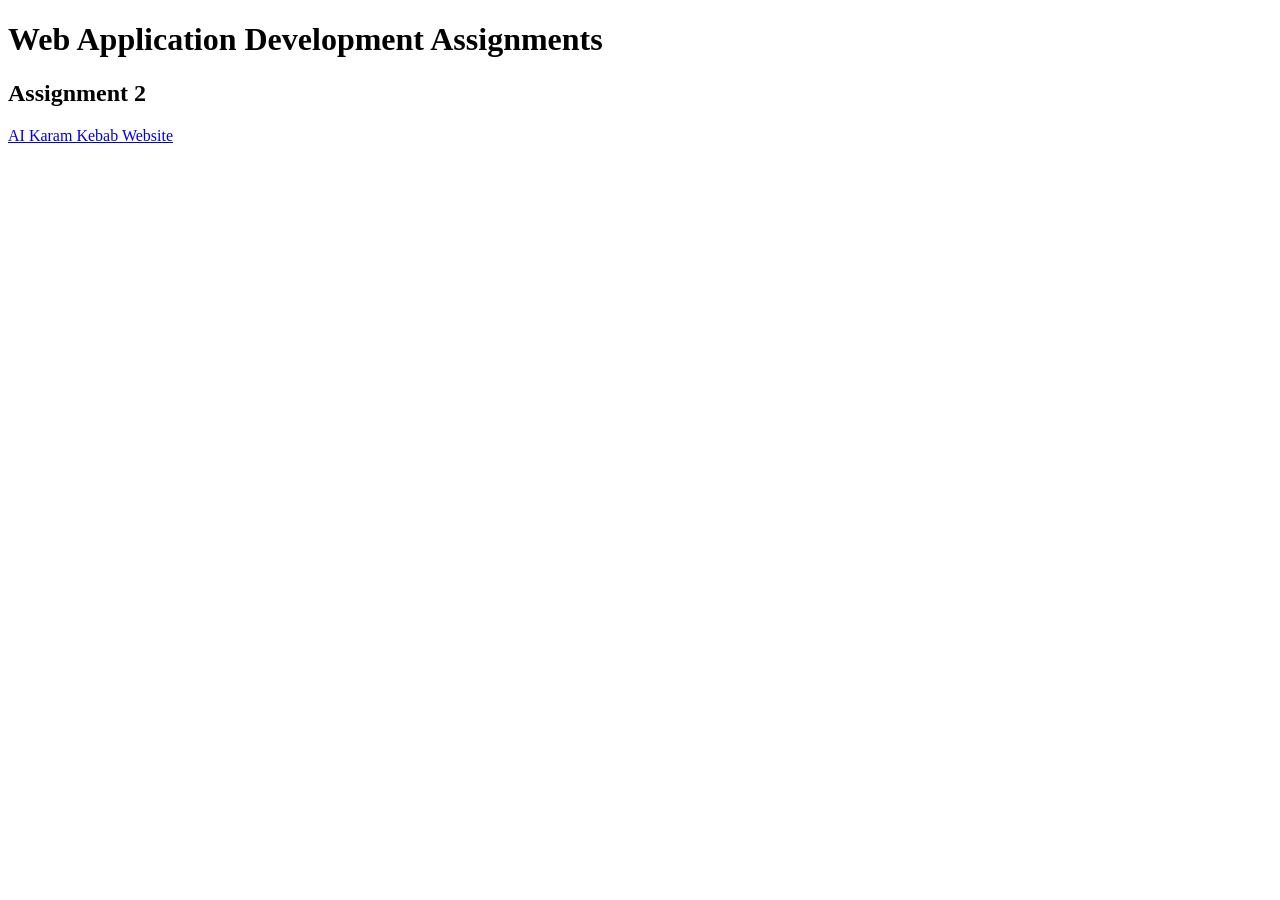
==== index.html @ 010f2fcc "Add Assignment2" ====
<!DOCTYPE html>
<html>
<head>
    <title>WAD Assignments</title>
</head>
<body>
    <h1>Web Application Development Assignments</h1>

    <h2>Assignment 2</h2>
    <a href="Assignment2/home.html">AI Karam Kebab Website</a>

</body>
</html>
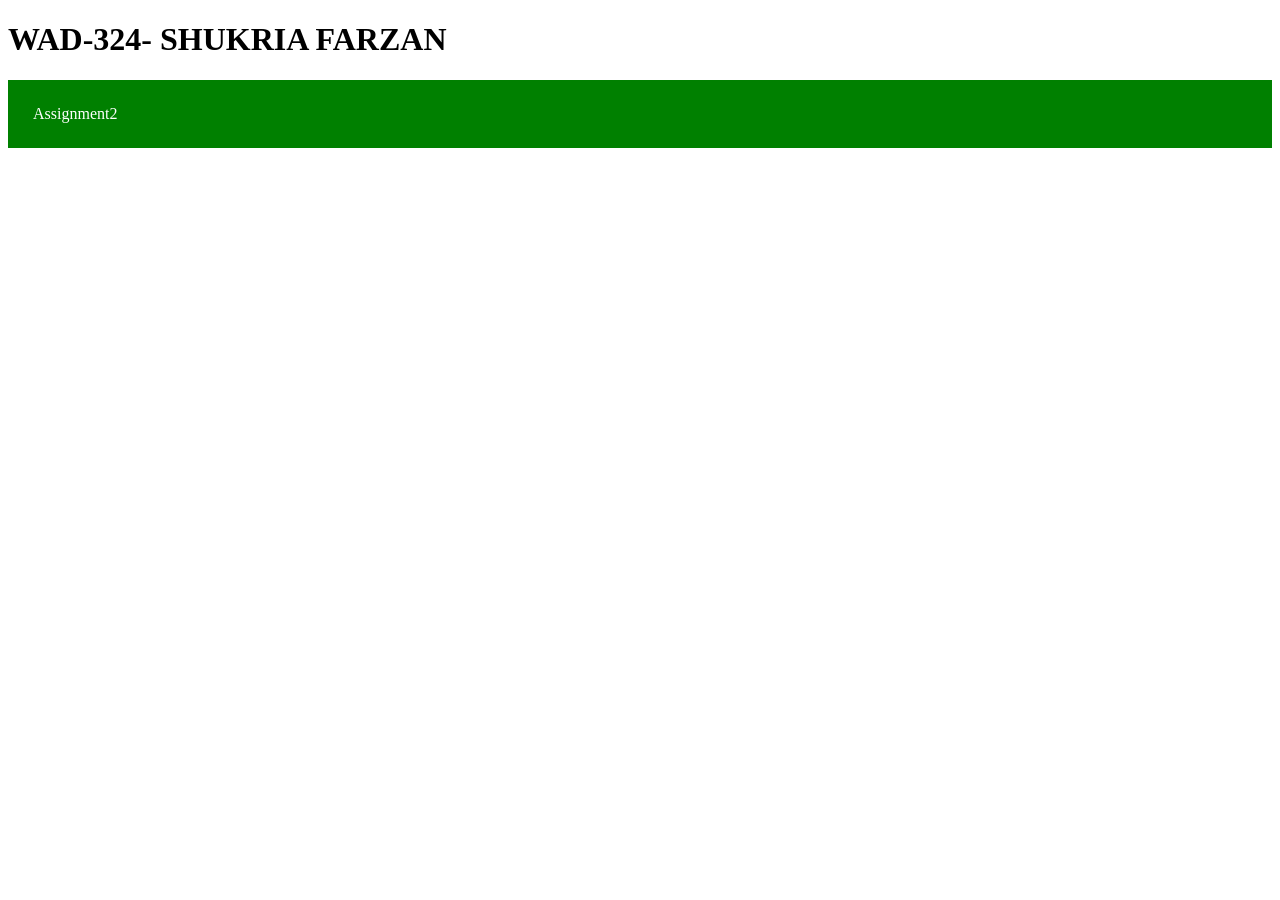
==== commit bf287308: "Update index.html" ====
--- a/index.html
+++ b/index.html
@@ -2,12 +2,21 @@
 <html>
 <head>
     <title>WAD Assignments</title>
+    <style>
+        a{
+            display:block;
+            background: green;
+            color: white;
+            padding: 25px;
+            text-decoration:none;
+            margin:20px 0;
+        }
+    </style>
 </head>
 <body>
-    <h1>Web Application Development Assignments</h1>
+    <h1> WAD-324- SHUKRIA FARZAN </h1>
 
-    <h2>Assignment 2</h2>
-    <a href="Assignment2/home.html">AI Karam Kebab Website</a>
+    <a href="Assignment2/home.html">Assignment2</a>
 
 </body>
-</html>+</html>
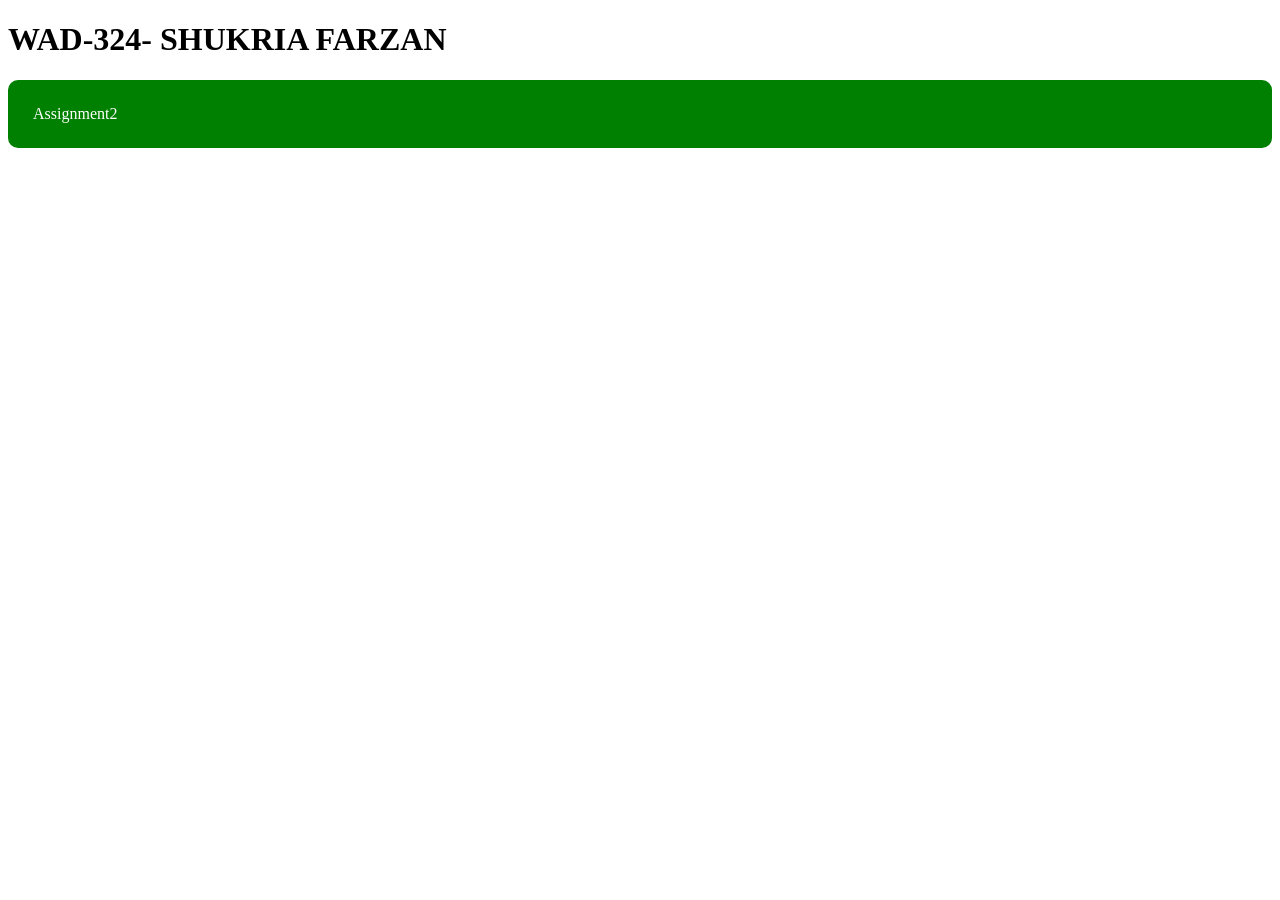
==== commit 2159badb: "Update index.html" ====
--- a/index.html
+++ b/index.html
@@ -3,6 +3,9 @@
 <head>
     <title>WAD Assignments</title>
     <style>
+        {
+        text-align:center;
+        }
         a{
             display:block;
             background: green;
@@ -10,6 +13,7 @@
             padding: 25px;
             text-decoration:none;
             margin:20px 0;
+            border-radius:10px;
         }
     </style>
 </head>
